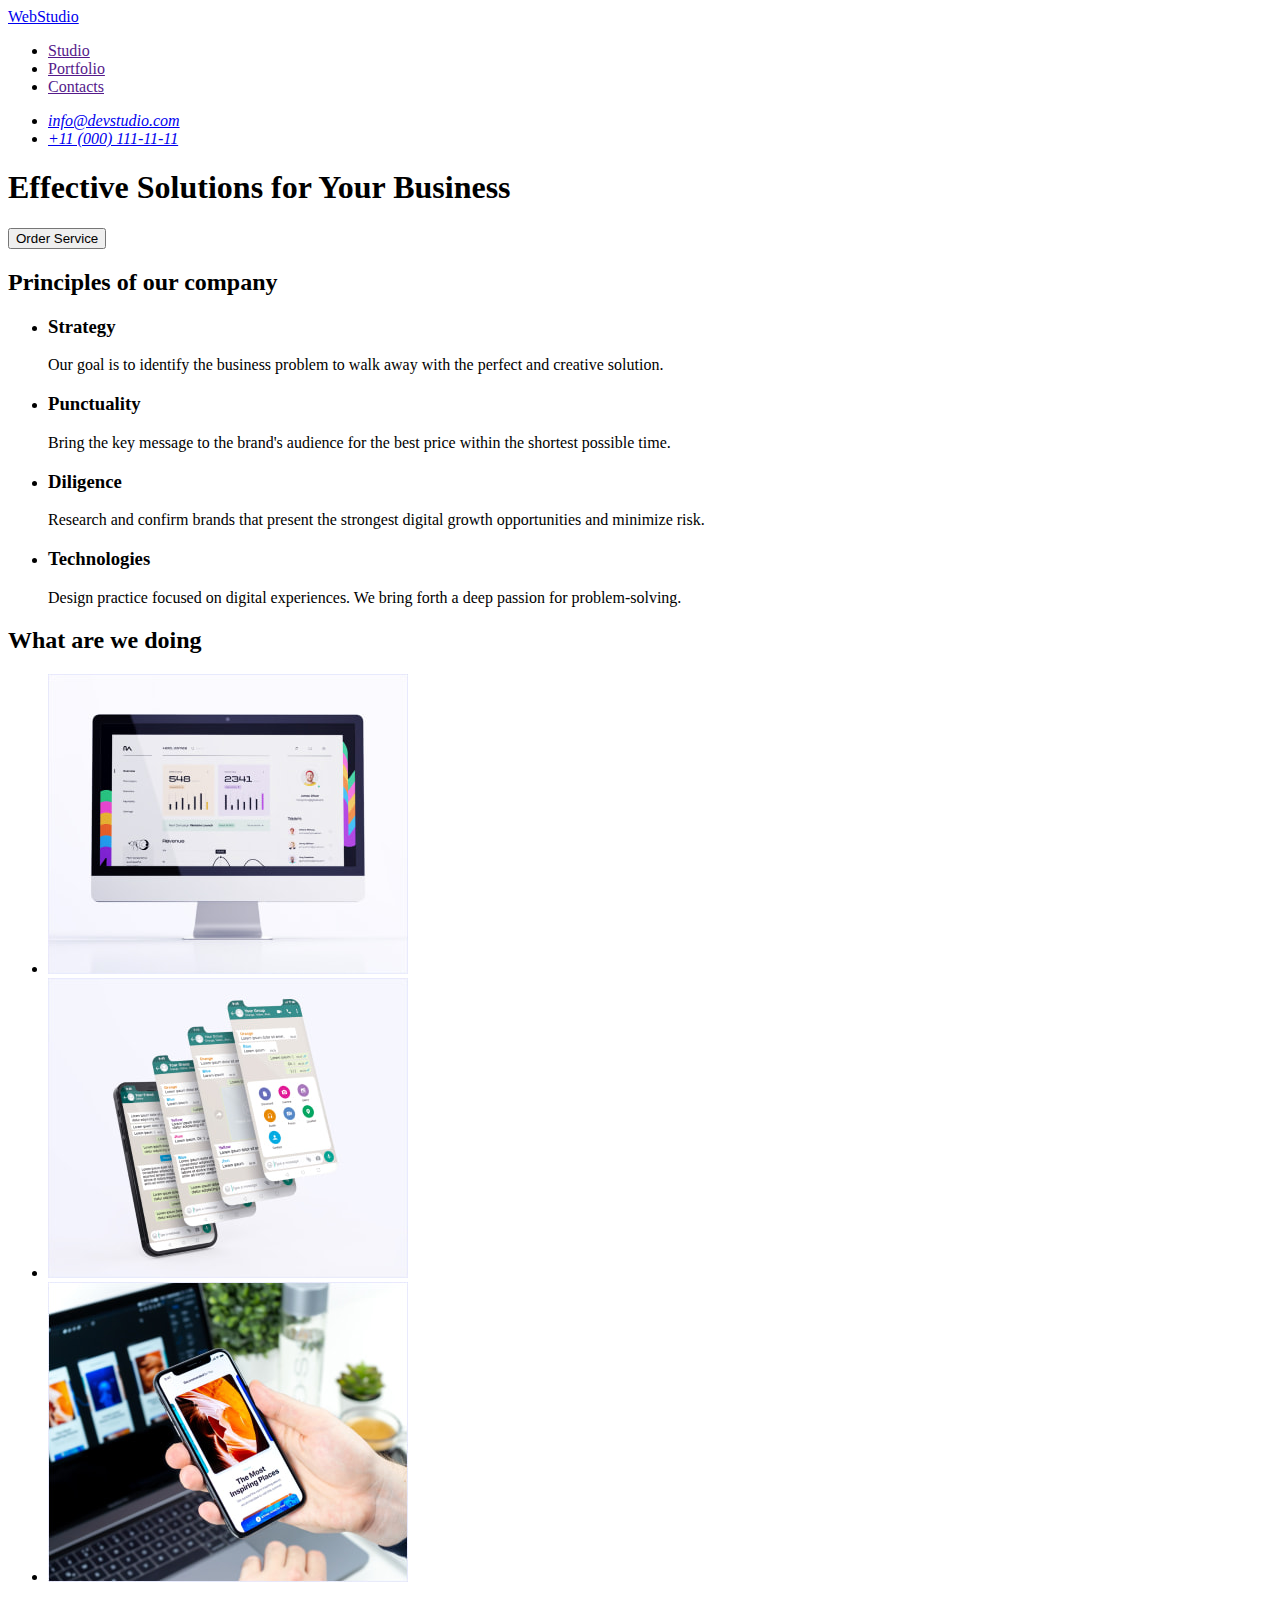
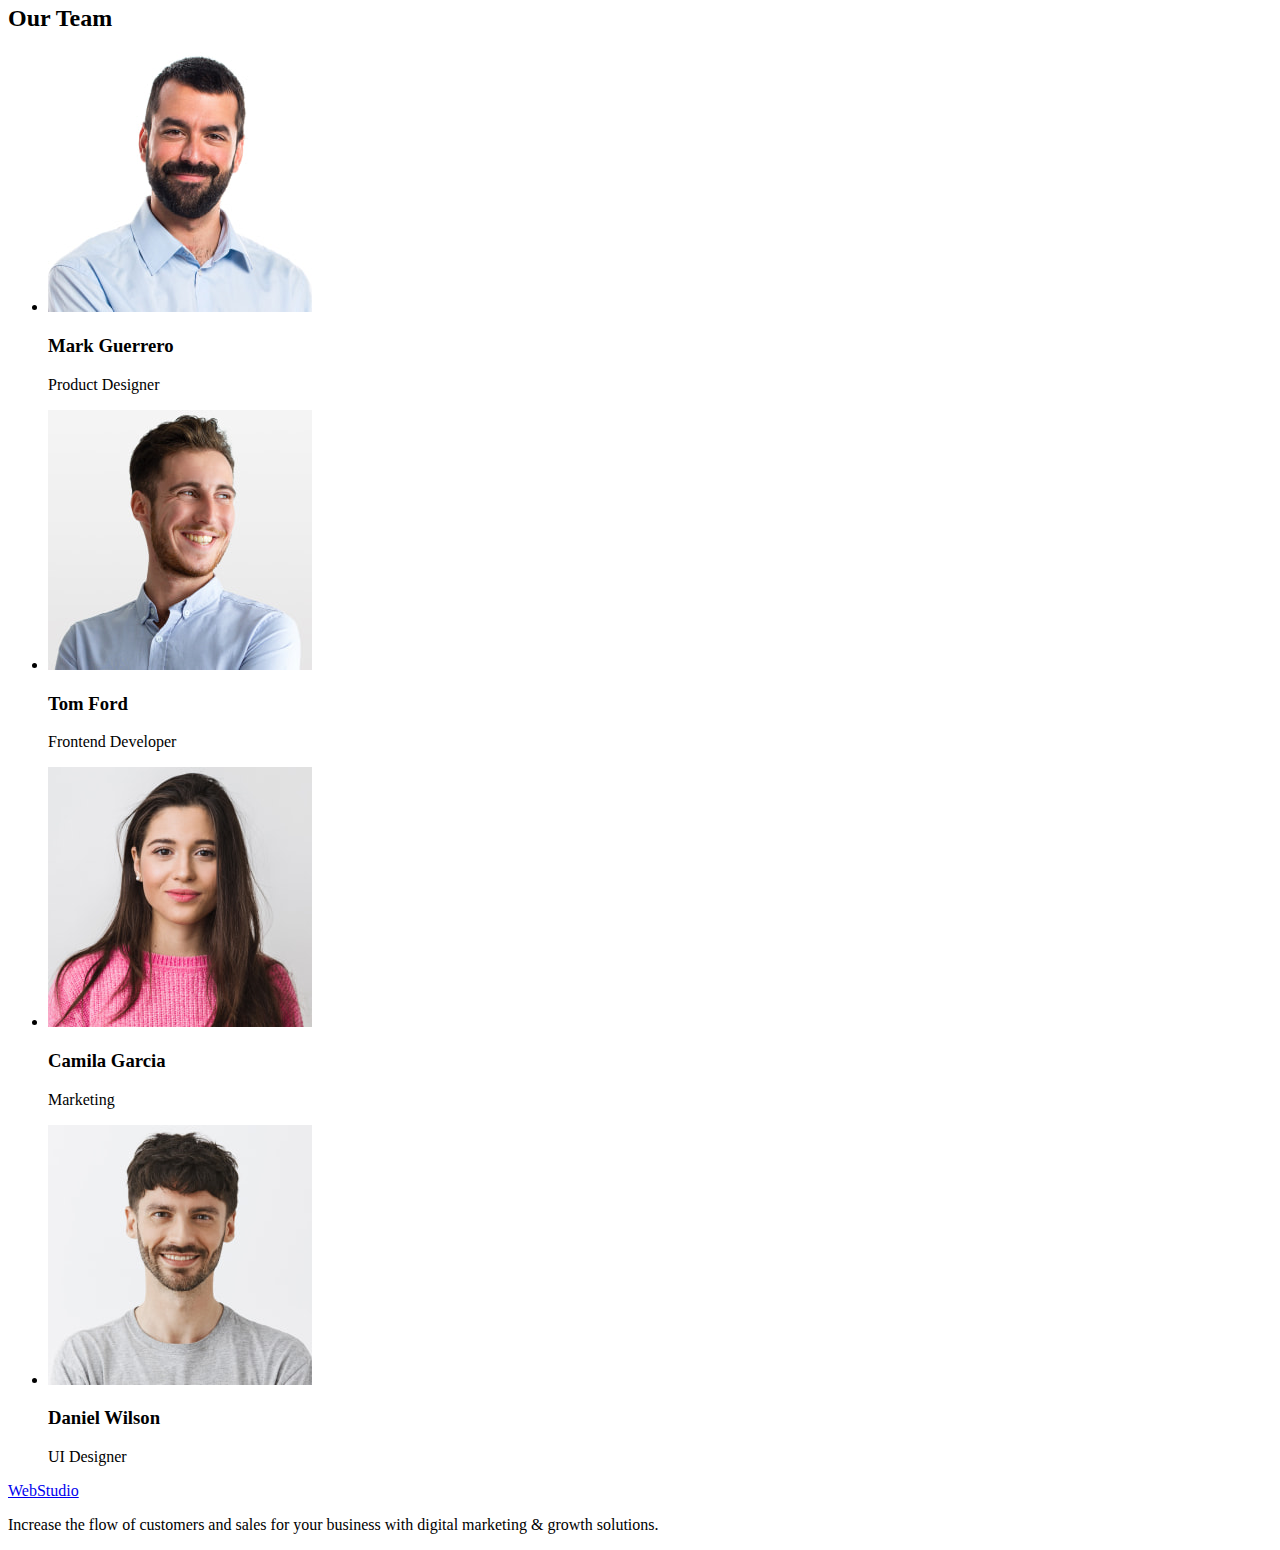
==== index.html @ 69c132b8 "Initial commit" ====
<!DOCTYPE html>
<html lang="en">
  <head>
    <meta charset="UTF-8" />
    <meta http-equiv="X-UA-Compatible" content="IE=edge" />
    <meta name="viewport" content="width=device-width, initial-scale=1.0" />
    <title>WebStudio</title>
  </head>
  <body>
    <!-- Site header -->
    <header>
      <nav>
        <a href="./index.html">WebStudio</a>

        <ul>
          <li><a href="">Studio</a></li>
          <li><a href="">Portfolio</a></li>
          <li><a href="">Contacts</a></li>
        </ul>
      </nav>
      <address>
        <ul>
          <li><a href="mailto:info@devstudio.com">info@devstudio.com</a></li>
          <li><a href="tel:+110001111111">+11 (000) 111-11-11</a></li>
        </ul>
      </address>
    </header>
    <main>
      <!-- Hero -->
      <section>
        <h1>Effective Solutions for Your Business</h1>
        <button type="button">Order Service</button>
      </section>
      <!-- Principles -->
      <section>
        <h2>Principles of our company</h2>

        <ul>
          <li>
            <h3>Strategy</h3>
            <p>
              Our goal is to identify the business problem to walk away with the
              perfect and creative solution.
            </p>
          </li>
          <li>
            <h3>Punctuality</h3>
            <p>
              Bring the key message to the brand's audience for the best price
              within the shortest possible time.
            </p>
          </li>
          <li>
            <h3>Diligence</h3>
            <p>
              Research and confirm brands that present the strongest digital
              growth opportunities and minimize risk.
            </p>
          </li>
          <li>
            <h3>Technologies</h3>
            <p>
              Design practice focused on digital experiences. We bring forth a
              deep passion for problem-solving.
            </p>
          </li>
        </ul>
      </section>
      <!-- Services -->
      <section>
        <h2>What are we doing</h2>
        <ul>
          <li>
            <img
              src="./images/services/img-1.jpg"
              alt="Computer monitor"
              width="360"
            />
          </li>
          <li>
            <img
              src="./images/services/img-2.jpg"
              alt="Phone and phone interface set"
              width="360"
            />
          </li>
          <li>
            <img
              src="./images/services/img-3.jpg"
              alt="Hands holding a phone on the background of a laptop"
              width="360"
            />
          </li>
        </ul>
      </section>
      <!-- Team -->
      <section>
        <h2>Our Team</h2>
        <ul>
          <li>
            <img
              src="./images/team/img-1.jpg"
              alt="Team member Mark Guerrero"
              width="264"
            />
            <h3>Mark Guerrero</h3>
            <p>Product Designer</p>
          </li>
          <li>
            <img
              src="./images/team/img-2.jpg"
              alt="Team member Tom Ford"
              width="264"
            />
            <h3>Tom Ford</h3>
            <p>Frontend Developer</p>
          </li>
          <li>
            <img
              src="./images/team/img-3.jpg"
              alt="Team member Camila Garcia"
              width="264"
            />
            <h3>Camila Garcia</h3>
            <p>Marketing</p>
          </li>
          <li>
            <img
              src="./images/team/img-4.jpg"
              alt="Team member Daniel Wilson"
              width="264"
            />
            <h3>Daniel Wilson</h3>
            <p>UI Designer</p>
          </li>
        </ul>
      </section>
    </main>
    <!-- Footer -->
    <footer>
      <a href="./index.html">WebStudio</a>
      <p>
        Increase the flow of customers and sales for your business with digital
        marketing & growth solutions.
      </p>
    </footer>
  </body>
</html>
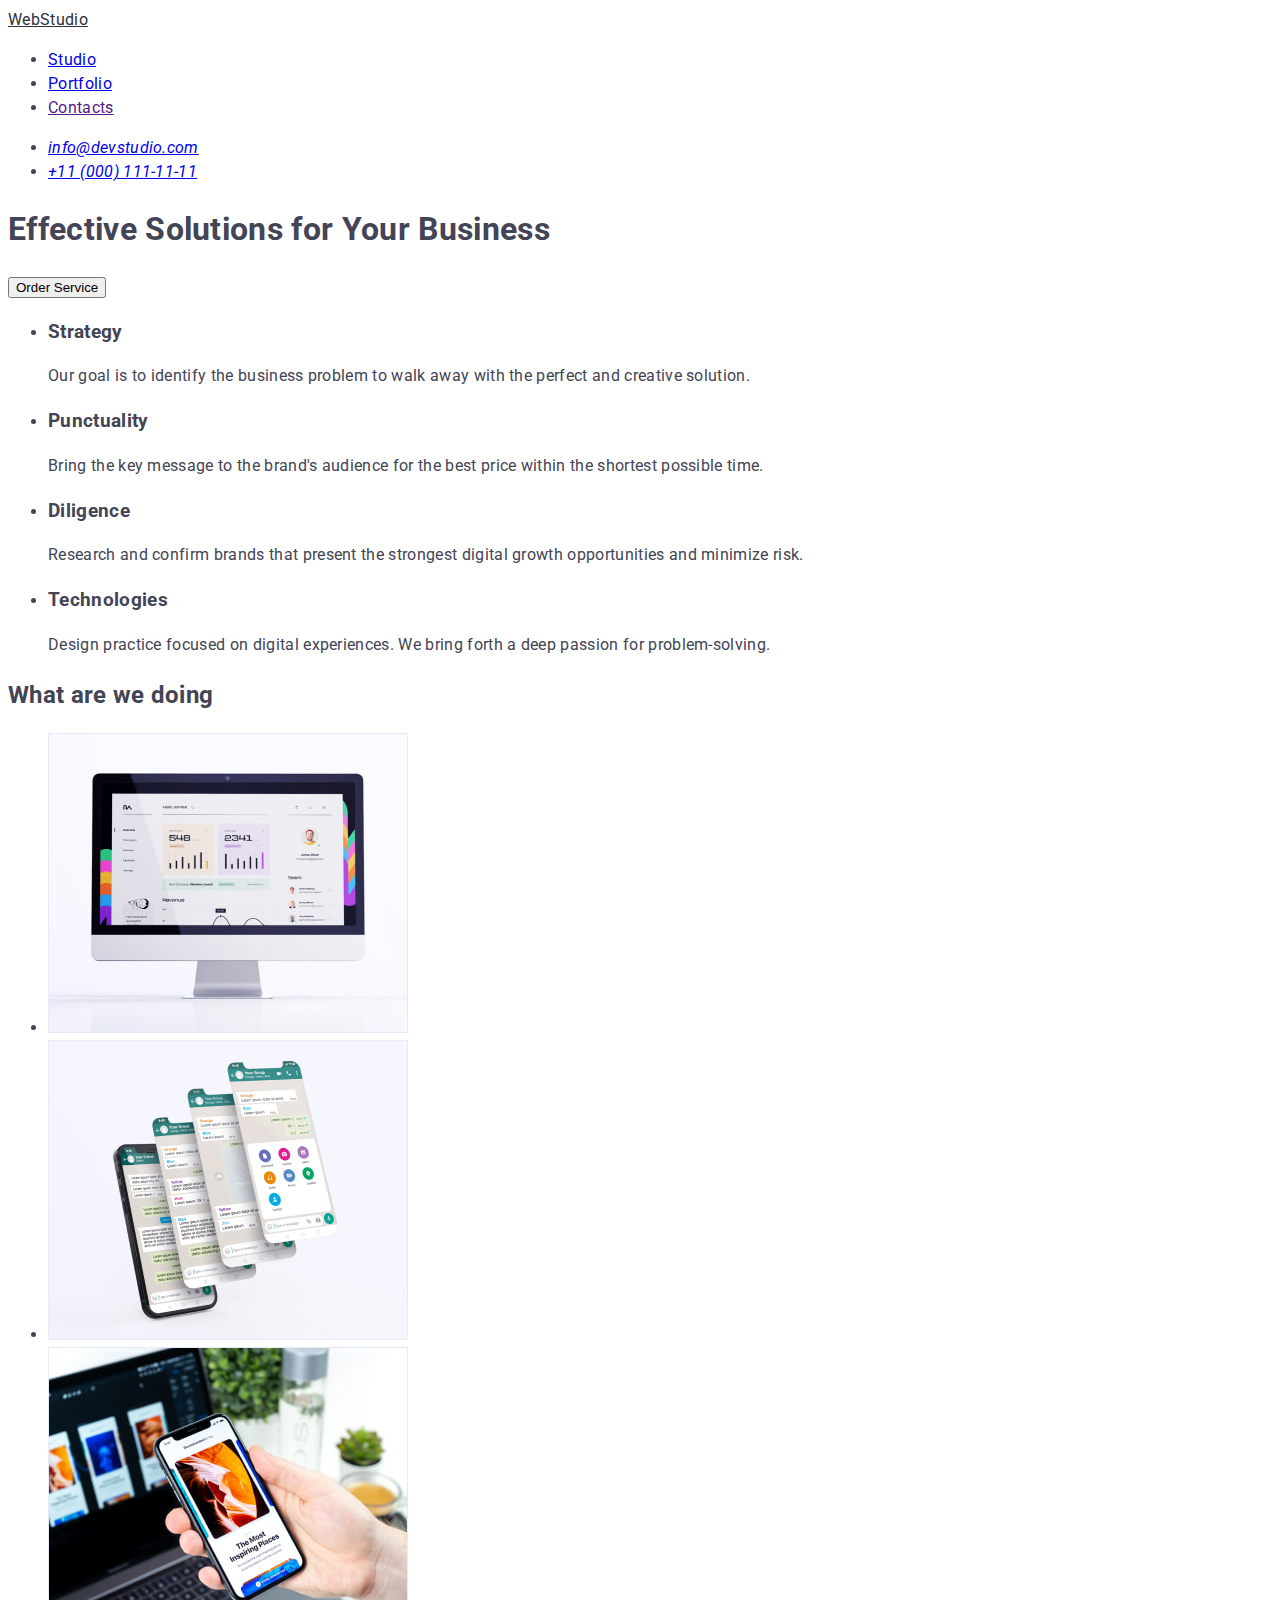
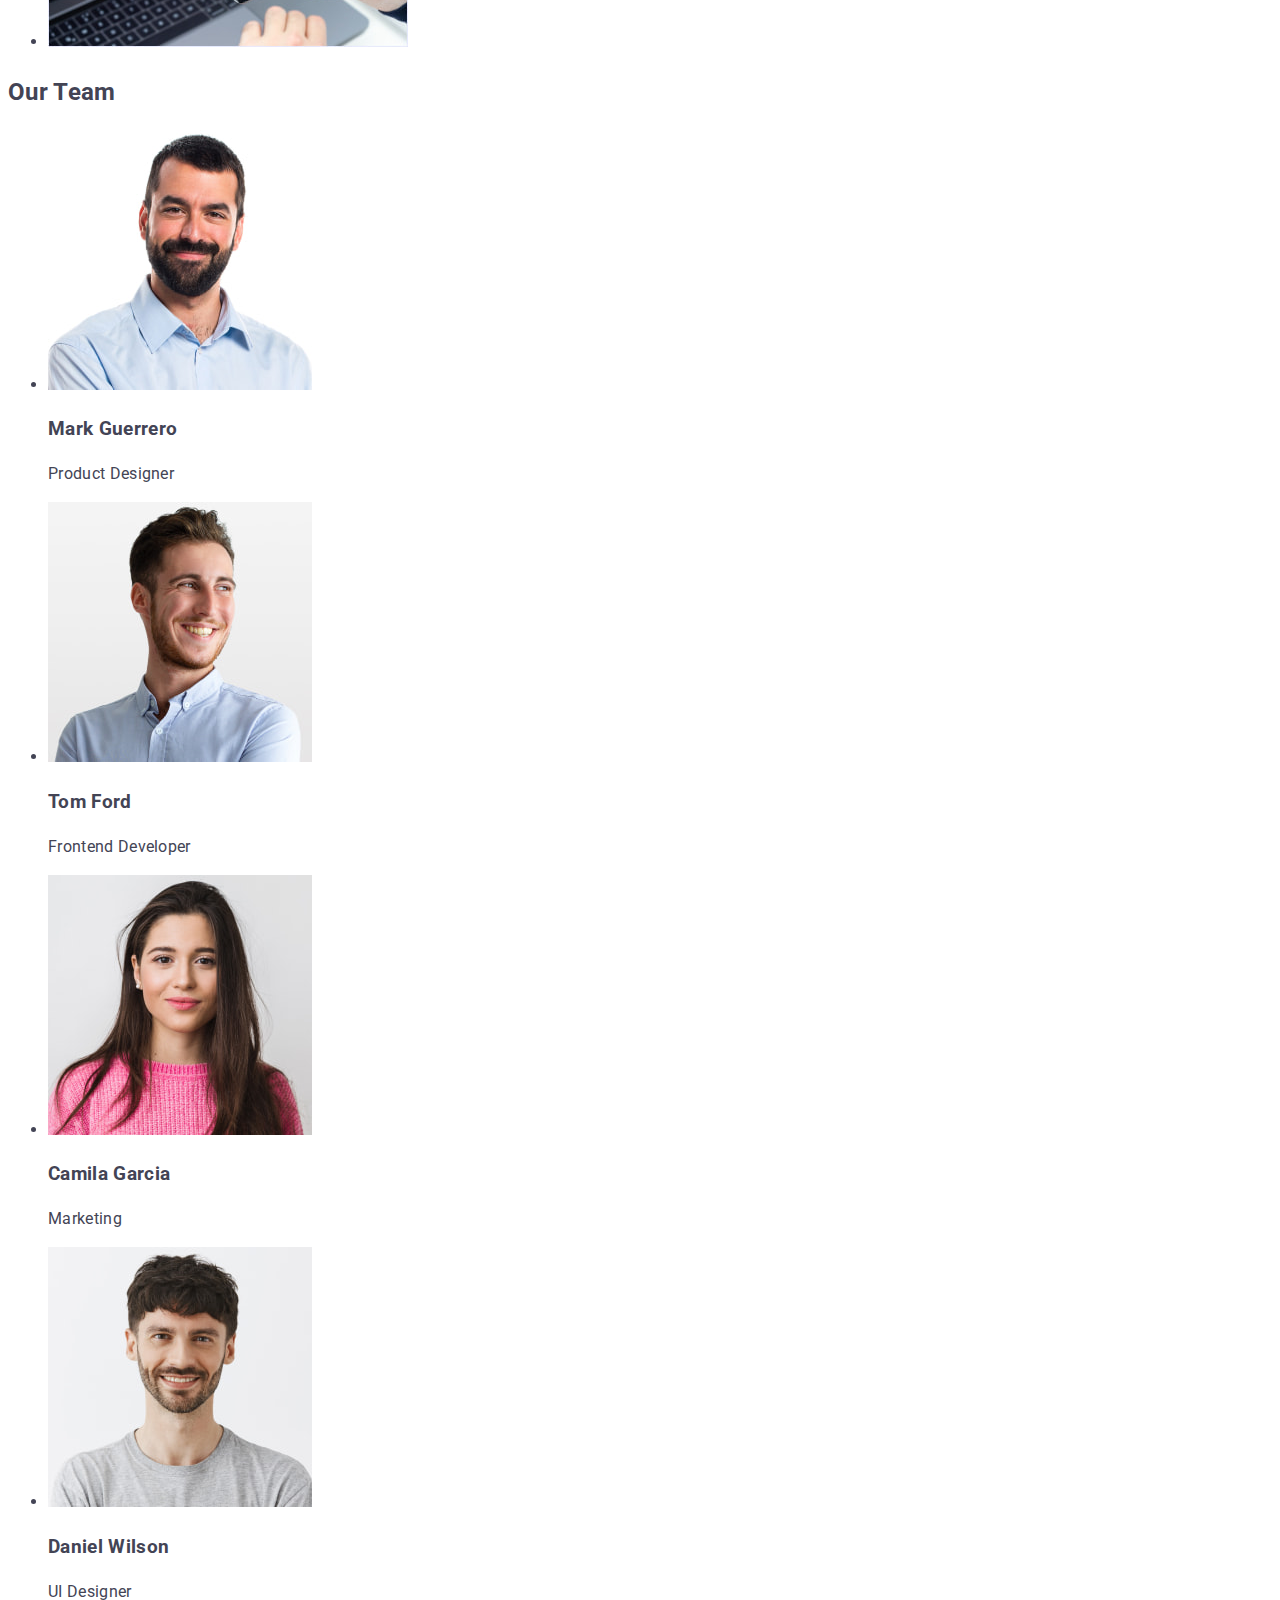
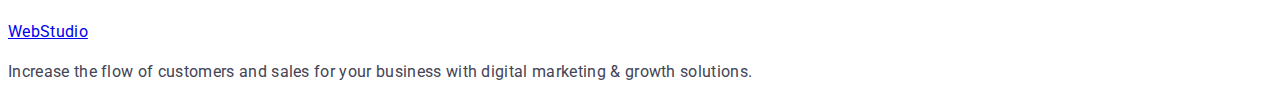
==== commit 64d3b8fa: "Update index.html" ====
--- a/index.html
+++ b/index.html
@@ -5,16 +5,21 @@
     <meta http-equiv="X-UA-Compatible" content="IE=edge" />
     <meta name="viewport" content="width=device-width, initial-scale=1.0" />
     <title>WebStudio</title>
+    <link
+      href="https://fonts.googleapis.com/css2?family=Raleway:wght@800&family=Roboto:wght@400;500;700;900&display=swap"
+      rel="stylesheet"
+    />
+    <link rel="stylesheet" href="./css/styles.css" />
   </head>
   <body>
     <!-- Site header -->
     <header>
-      <nav>
-        <a href="./index.html">WebStudio</a>
+      <nav class="site-nav">
+        <a href="./index.html" class="logo">WebStudio</a>
 
         <ul>
-          <li><a href="">Studio</a></li>
-          <li><a href="">Portfolio</a></li>
+          <li><a href="./index.html">Studio</a></li>
+          <li><a href="./portfolio.html">Portfolio</a></li>
           <li><a href="">Contacts</a></li>
         </ul>
       </nav>
@@ -33,7 +38,7 @@
       </section>
       <!-- Principles -->
       <section>
-        <h2>Principles of our company</h2>
+        <h2 hidden>Principles of our company</h2>
 
         <ul>
           <li>
--- a/css/styles.css
+++ b/css/styles.css
@@ -0,0 +1,21 @@
+:root {
+    --primary-text-color: #434455;
+    --title-text-color: #2E2F42;
+    --accent-color: #4D5AE5;
+    --primary-white-color: #FFFFFF;
+}
+
+body {
+    color: var(--primary-text-color);
+    background-color: var(--primary-white-color);
+
+    font-family: 'Roboto', sans-serif;
+    letter-spacing: 0.02em;
+    font-size: 16px;
+    line-height: 1.5;
+}
+
+.site-nav .logo {
+    color: var(--title-text-color);
+
+}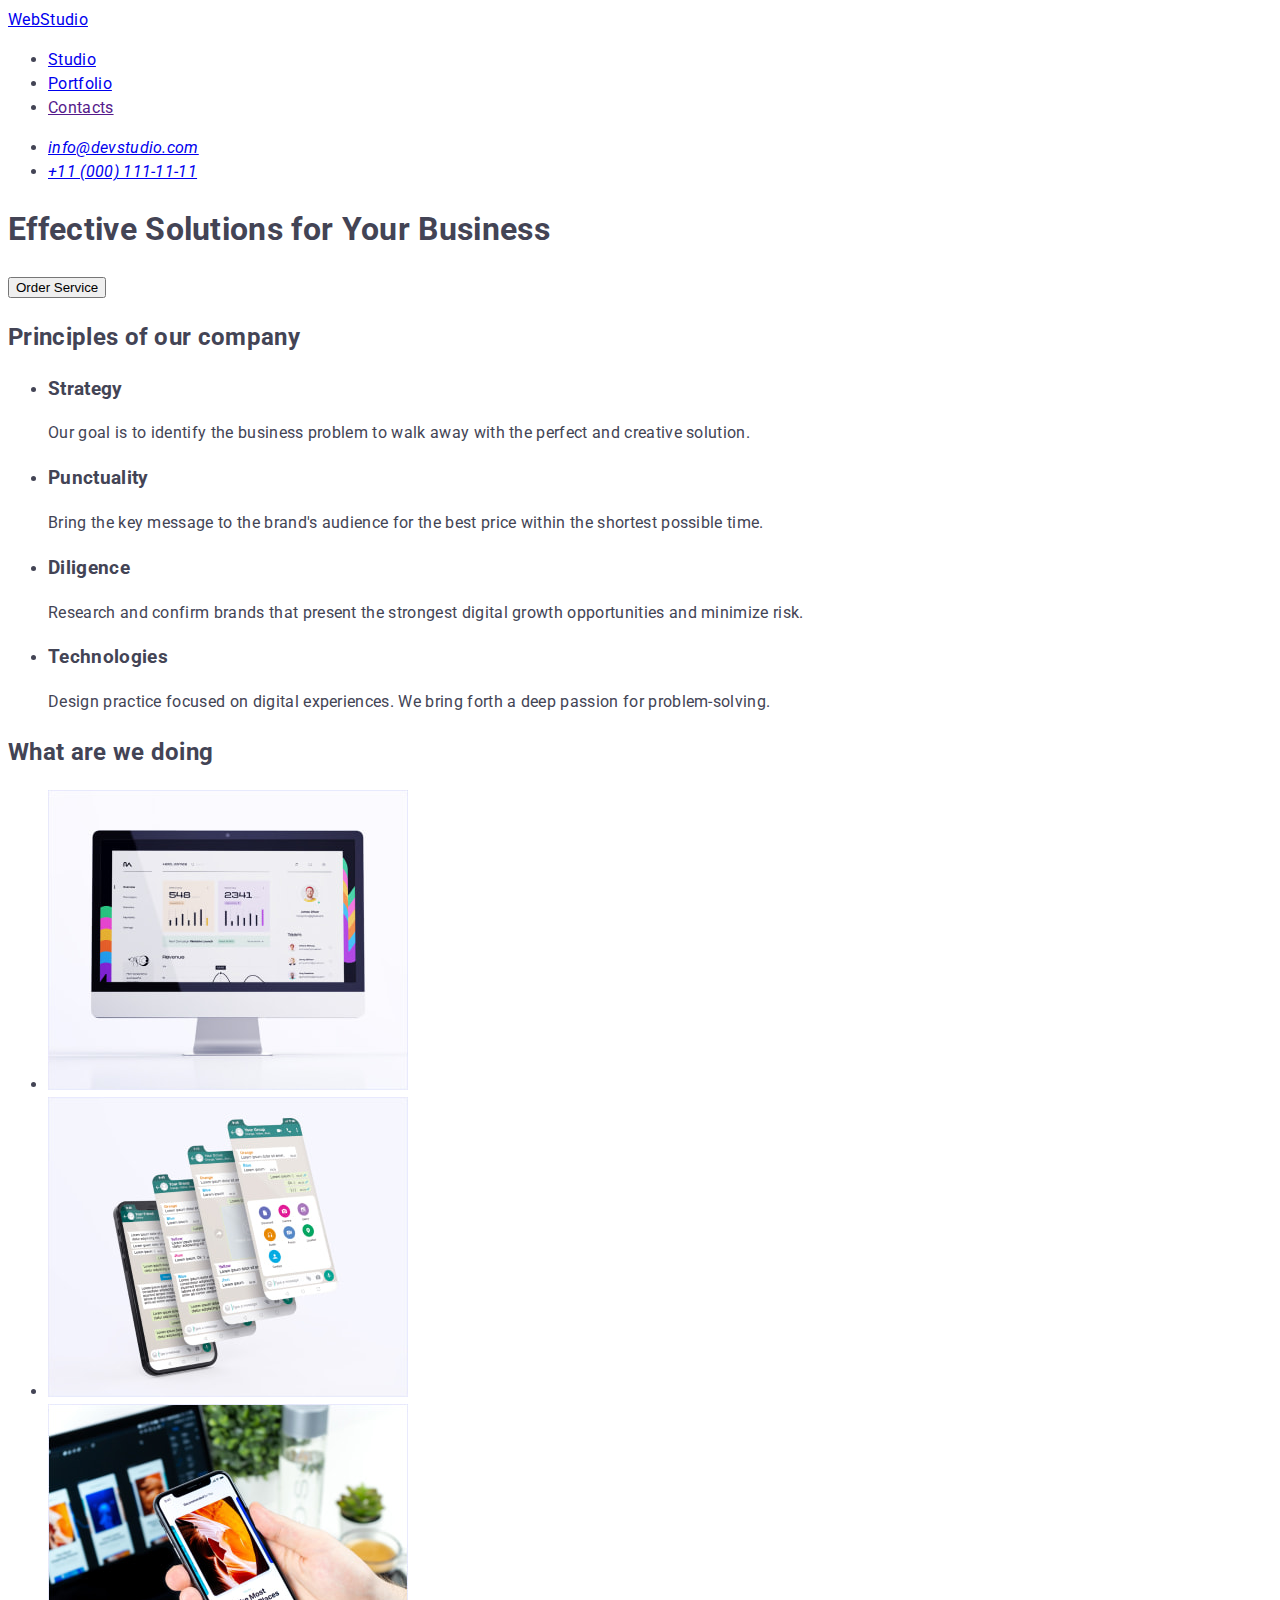
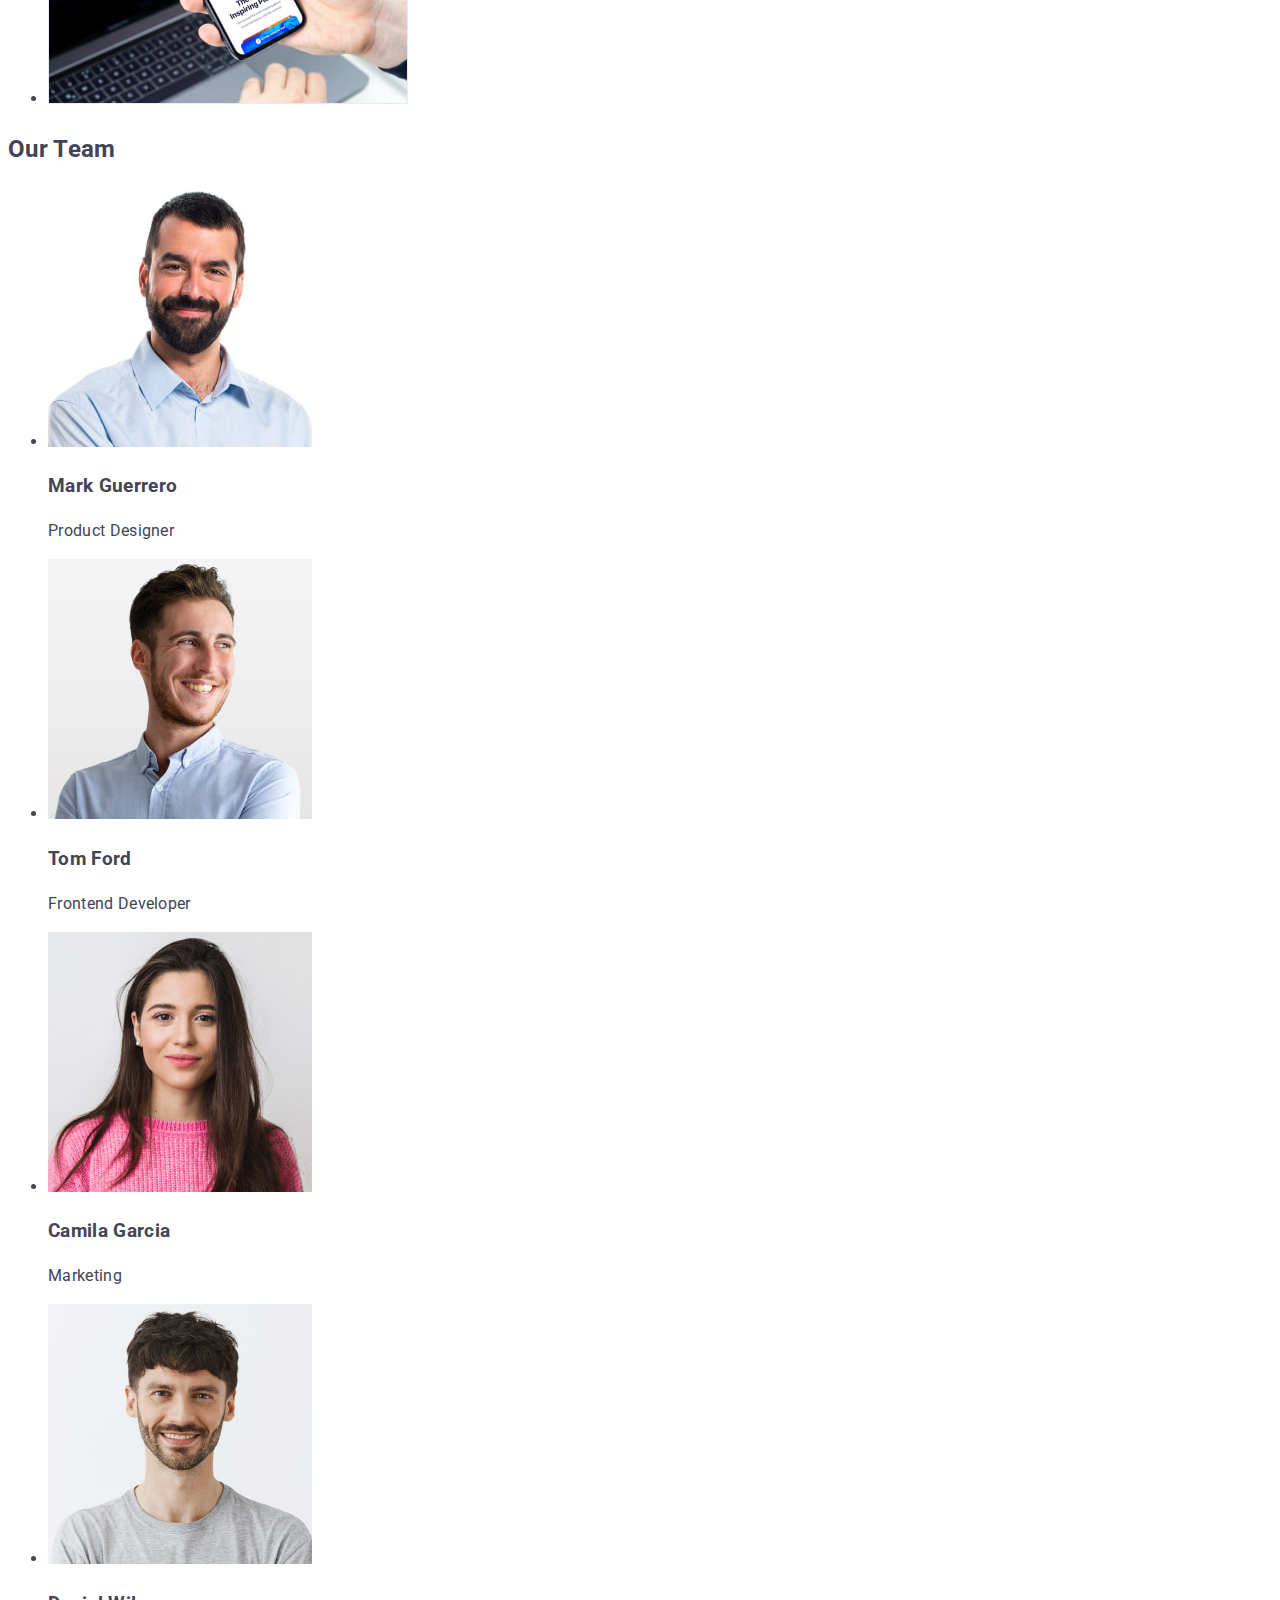
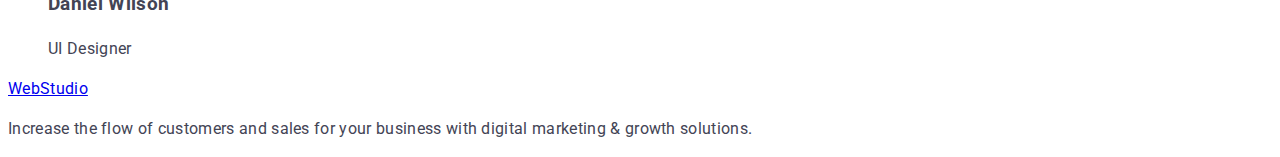
==== commit 385ddbff: "Adding css styles" ====
--- a/index.html
+++ b/index.html
@@ -5,6 +5,8 @@
     <meta http-equiv="X-UA-Compatible" content="IE=edge" />
     <meta name="viewport" content="width=device-width, initial-scale=1.0" />
     <title>WebStudio</title>
+    <link rel="preconnect" href="https://fonts.googleapis.com" />
+    <link rel="preconnect" href="https://fonts.gstatic.com" crossorigin />
     <link
       href="https://fonts.googleapis.com/css2?family=Raleway:wght@800&family=Roboto:wght@400;500;700;900&display=swap"
       rel="stylesheet"
@@ -14,56 +16,66 @@
   <body>
     <!-- Site header -->
     <header>
-      <nav class="site-nav">
-        <a href="./index.html" class="logo">WebStudio</a>
+      <nav>
+        <a href="./index.html" class="logo"
+          ><span class="logo-accent">Web</span>Studio</a
+        >
 
-        <ul>
-          <li><a href="./index.html">Studio</a></li>
-          <li><a href="./portfolio.html">Portfolio</a></li>
-          <li><a href="">Contacts</a></li>
+        <ul class="site-nav list">
+          <li><a href="./index.html" class="link">Studio</a></li>
+          <li><a href="./portfolio.html" class="link">Portfolio</a></li>
+          <li><a href="" class="link">Contacts</a></li>
         </ul>
       </nav>
       <address>
-        <ul>
-          <li><a href="mailto:info@devstudio.com">info@devstudio.com</a></li>
-          <li><a href="tel:+110001111111">+11 (000) 111-11-11</a></li>
+        <ul class="contacts list">
+          <li>
+            <a href="mailto:info@devstudio.com" class="contacts-link"
+              >info@devstudio.com</a
+            >
+          </li>
+          <li>
+            <a href="tel:+110001111111" class="contacts-link"
+              >+11 (000) 111-11-11</a
+            >
+          </li>
         </ul>
       </address>
     </header>
     <main>
       <!-- Hero -->
-      <section>
-        <h1>Effective Solutions for Your Business</h1>
-        <button type="button">Order Service</button>
+      <section class="hero">
+        <h1 class="hero-title">Effective Solutions for Your Business</h1>
+        <button type="button" class="hero-button">Order Service</button>
       </section>
       <!-- Principles -->
-      <section>
-        <h2 hidden>Principles of our company</h2>
+      <section class="section">
+        <h2 class="visually-hidden">Principles of our company</h2>
 
-        <ul>
+        <ul class="list principle-list">
           <li>
-            <h3>Strategy</h3>
+            <h3 class="title">Strategy</h3>
             <p>
               Our goal is to identify the business problem to walk away with the
               perfect and creative solution.
             </p>
           </li>
           <li>
-            <h3>Punctuality</h3>
+            <h3 class="title">Punctuality</h3>
             <p>
               Bring the key message to the brand's audience for the best price
               within the shortest possible time.
             </p>
           </li>
           <li>
-            <h3>Diligence</h3>
+            <h3 class="title">Diligence</h3>
             <p>
               Research and confirm brands that present the strongest digital
               growth opportunities and minimize risk.
             </p>
           </li>
           <li>
-            <h3>Technologies</h3>
+            <h3 class="title">Technologies</h3>
             <p>
               Design practice focused on digital experiences. We bring forth a
               deep passion for problem-solving.
@@ -72,9 +84,9 @@
         </ul>
       </section>
       <!-- Services -->
-      <section>
-        <h2>What are we doing</h2>
-        <ul>
+      <section class="section">
+        <h2 class="section-title">What are we doing</h2>
+        <ul class="list">
           <li>
             <img
               src="./images/services/img-1.jpg"
@@ -99,16 +111,16 @@
         </ul>
       </section>
       <!-- Team -->
-      <section>
-        <h2>Our Team</h2>
-        <ul>
+      <section class="section team">
+        <h2 class="section-title">Our Team</h2>
+        <ul class="list team-list">
           <li>
             <img
               src="./images/team/img-1.jpg"
               alt="Team member Mark Guerrero"
               width="264"
             />
-            <h3>Mark Guerrero</h3>
+            <h3 class="title">Mark Guerrero</h3>
             <p>Product Designer</p>
           </li>
           <li>
@@ -117,7 +129,7 @@
               alt="Team member Tom Ford"
               width="264"
             />
-            <h3>Tom Ford</h3>
+            <h3 class="title">Tom Ford</h3>
             <p>Frontend Developer</p>
           </li>
           <li>
@@ -126,7 +138,7 @@
               alt="Team member Camila Garcia"
               width="264"
             />
-            <h3>Camila Garcia</h3>
+            <h3 class="title">Camila Garcia</h3>
             <p>Marketing</p>
           </li>
           <li>
@@ -135,7 +147,7 @@
               alt="Team member Daniel Wilson"
               width="264"
             />
-            <h3>Daniel Wilson</h3>
+            <h3 class="title">Daniel Wilson</h3>
             <p>UI Designer</p>
           </li>
         </ul>
@@ -143,7 +155,9 @@
     </main>
     <!-- Footer -->
     <footer>
-      <a href="./index.html">WebStudio</a>
+      <a href="./index.html" class="footer-logo"
+        ><span class="logo-accent">Web</span>Studio</a
+      >
       <p>
         Increase the flow of customers and sales for your business with digital
         marketing & growth solutions.
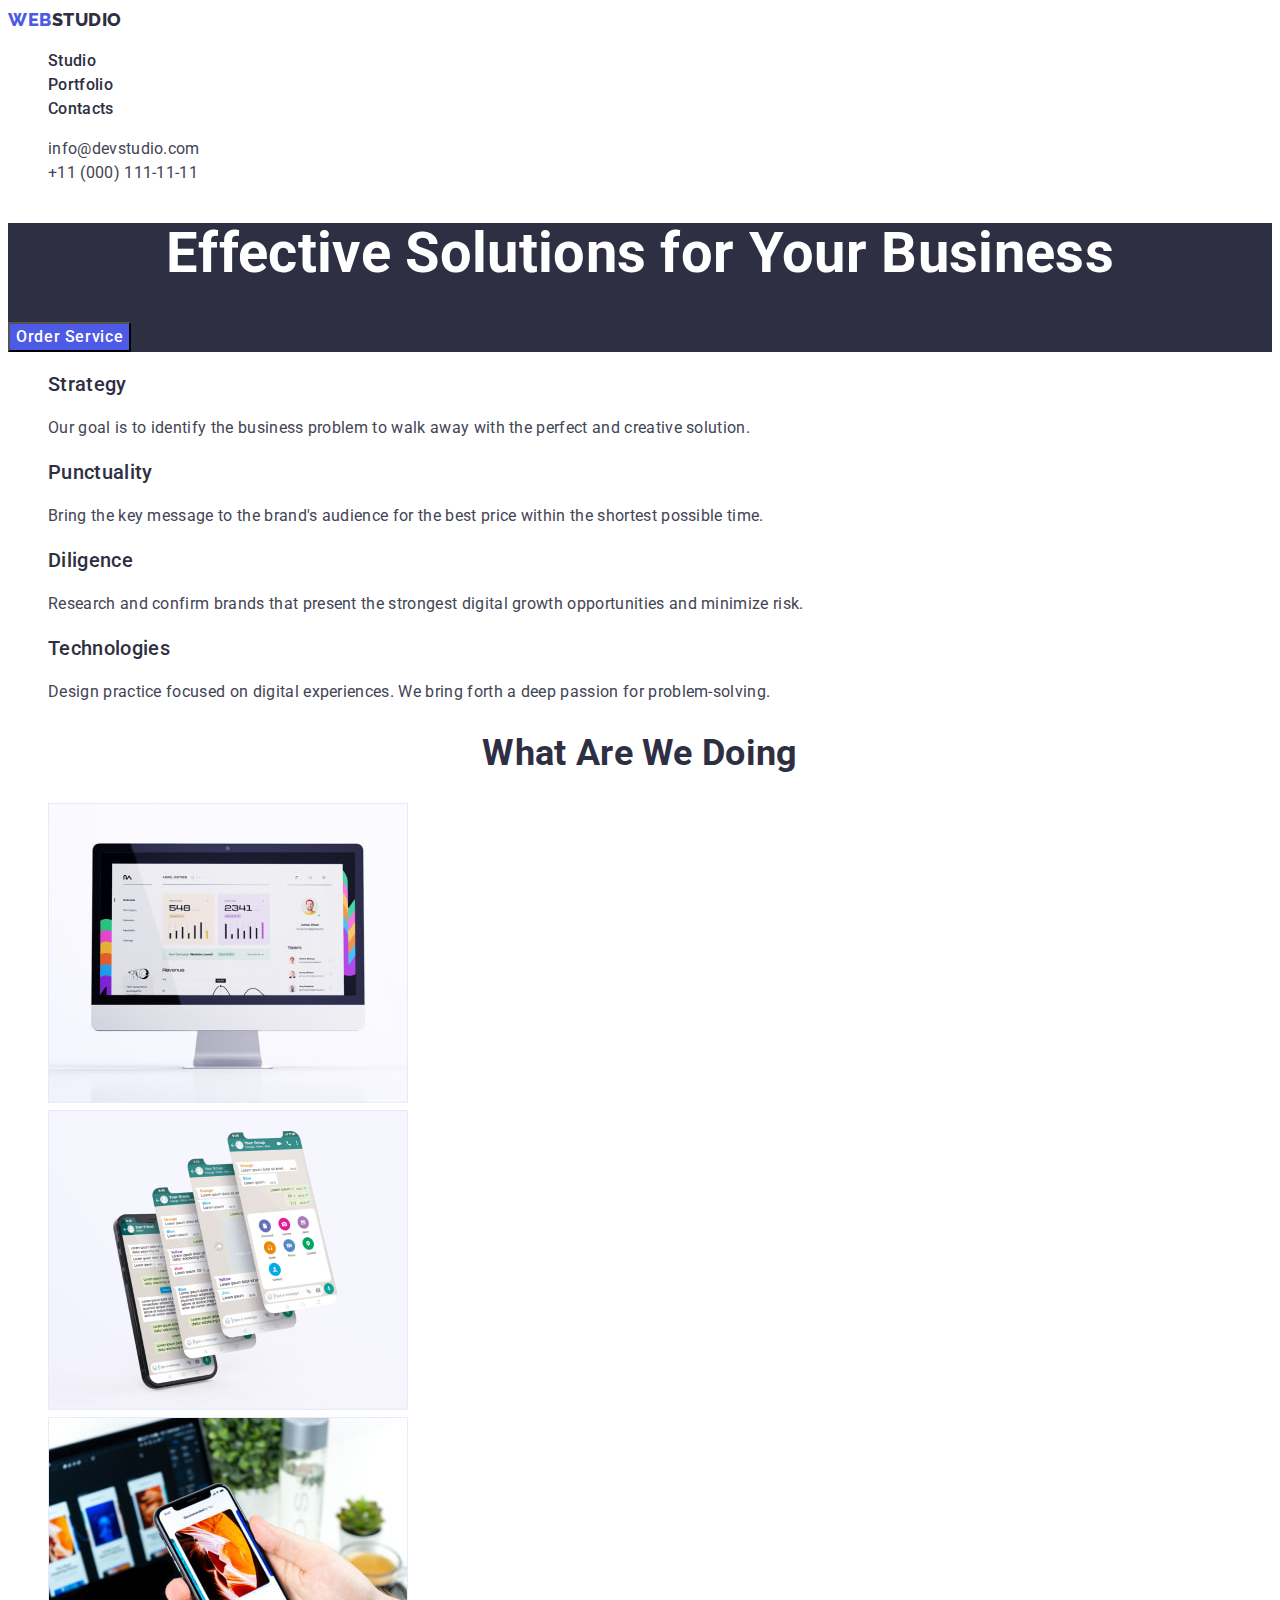
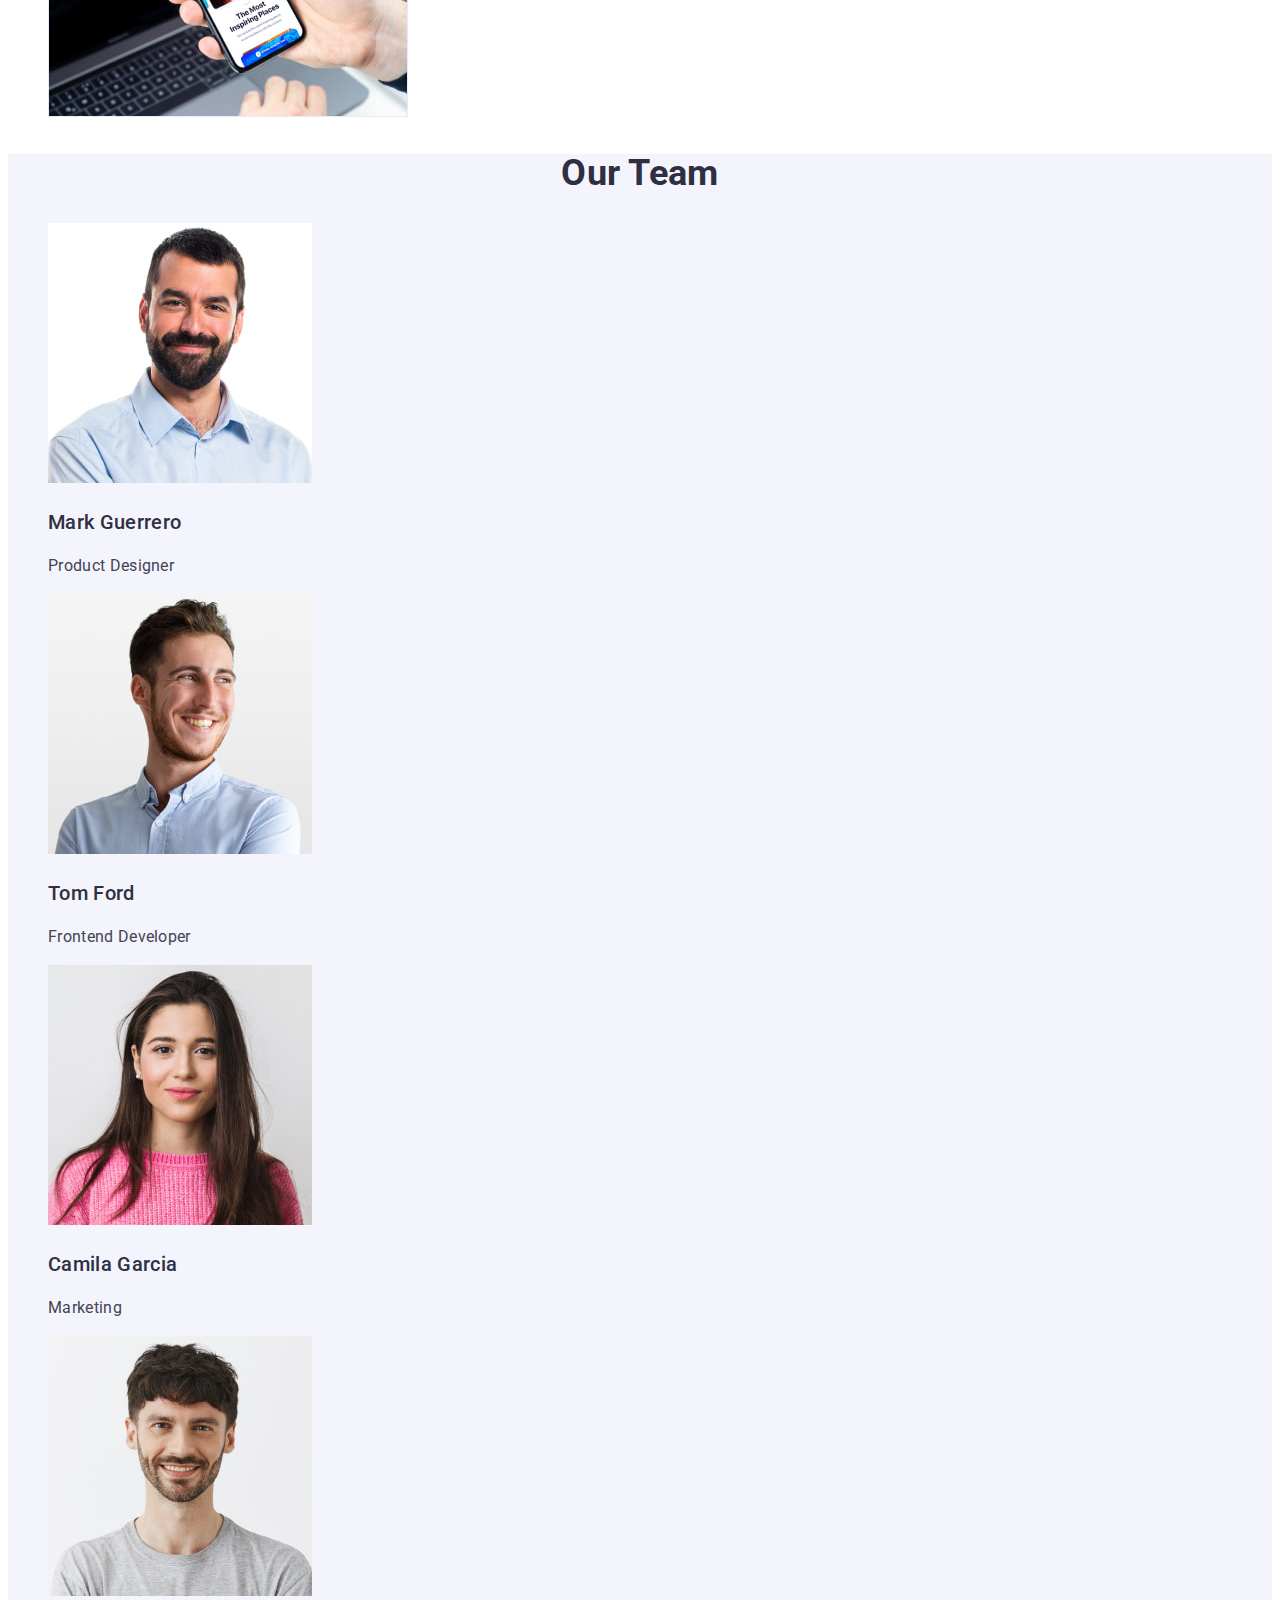
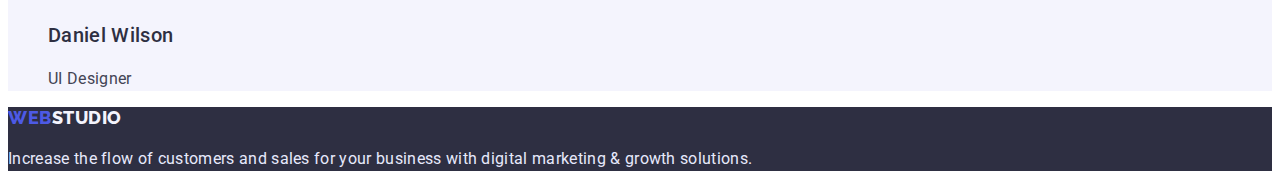
==== commit f2c26a38: "Add background for team section" ====
--- a/index.html
+++ b/index.html
@@ -114,7 +114,7 @@
       <section class="section team">
         <h2 class="section-title">Our Team</h2>
         <ul class="list team-list">
-          <li>
+          <li class="team-worker">
             <img
               src="./images/team/img-1.jpg"
               alt="Team member Mark Guerrero"
@@ -123,7 +123,7 @@
             <h3 class="title">Mark Guerrero</h3>
             <p>Product Designer</p>
           </li>
-          <li>
+          <li class="team-worker">
             <img
               src="./images/team/img-2.jpg"
               alt="Team member Tom Ford"
@@ -132,7 +132,7 @@
             <h3 class="title">Tom Ford</h3>
             <p>Frontend Developer</p>
           </li>
-          <li>
+          <li class="team-worker">
             <img
               src="./images/team/img-3.jpg"
               alt="Team member Camila Garcia"
@@ -141,7 +141,7 @@
             <h3 class="title">Camila Garcia</h3>
             <p>Marketing</p>
           </li>
-          <li>
+          <li class="team-worker">
             <img
               src="./images/team/img-4.jpg"
               alt="Team member Daniel Wilson"
--- a/css/styles.css
+++ b/css/styles.css
@@ -1,8 +1,12 @@
 :root {
     --primary-text-color: #434455;
     --title-text-color: #2E2F42;
-    --accent-color: #4D5AE5;
+    --brand-color: #4D5AE5;
+    --active-color: #404BBF;
+    --accent-color: #E7E9FC;
     --primary-white-color: #FFFFFF;
+    --light-color: #F4F4FD;
+    --dark-background-color: #2E2F42;
 }
 
 body {
@@ -15,7 +19,168 @@
     line-height: 1.5;
 }
 
-.site-nav .logo {
+.visually-hidden {
+    position: absolute;
+    top: -150%;
+    z-index: -100;
+    width: 0;
+    height: 0;
+    opacity: 0;
+    visibility: hidden;
+    user-select: none;
+    pointer-events: none;
+    cursor: none;
+    margin: 0;
+    padding: 0;
+    overflow: hidden;
+    border: none;
+    outline: none;
+    white-space: nowrap;
+}
+
+/* Logo */
+
+.logo {
     color: var(--title-text-color);
+    font-family: 'Raleway', sans-serif;
+    font-weight: 800;
+    font-size: 18px;
+    line-height: 1.3;
+    letter-spacing: 0.03em;
+    text-transform: uppercase;
+    text-decoration: none;
+}
 
+.logo-accent {
+    color: var(--brand-color);
+}
+
+/* Site Nav */
+
+.site-nav .link {
+    color: var(--title-text-color);
+    font-weight: 500;
+    text-decoration: none;
+}
+
+.site-nav .link:hover,
+.site-nav .link:focus {
+    color: var(--active-color)
+}
+
+/* Contacts */
+.contacts-link {
+    color: var(--primary-text-color);
+    font-style: normal;
+    text-decoration: none;
+}
+
+.contacts-link:hover,
+.contacts-link:focus {
+    color: var(--active-color);
+}
+
+.list {
+    list-style: none;
+}
+
+/* Hero */
+
+.hero {
+    background-color: var(--dark-background-color);
+}
+
+.hero-title {
+    color: var(--primary-white-color);
+    font-weight: 700;
+    font-size: 56px;
+    line-height: 1.1;
+    text-align: center;
+}
+
+.hero-button {
+    background-color: var(--brand-color);
+    color: var(--primary-white-color);
+    font-family: 'Roboto', sans-serif;
+    font-weight: 500;
+    font-size: 16px;
+    line-height: 1.5;
+    letter-spacing: 0.04em;
+    cursor: pointer;
+}
+
+
+.hero-button:hover,
+.hero-button:focus {
+    background-color: var(--active-color);
+}
+
+
+
+/* Section */
+
+.section-title {
+    color: var(--title-text-color);
+    font-weight: 700;
+    font-size: 36px;
+    line-height: 1.1;
+    text-align: center;
+    text-transform: capitalize;
+}
+
+.principle-list .title,
+.team-list .title,
+.works-list .title {
+    color: var(--title-text-color);
+    font-weight: 500;
+    font-size: 20px;
+    line-height: 1.2;
+}
+
+.team {
+    background-color: var(--light-color);
+}
+
+.filters-button {
+    background-color: var(--light-color);
+    color: var(--brand-color);
+    font-family: 'Roboto', sans-serif;
+    font-weight: 500;
+    font-size: 16px;
+    line-height: 1.5;
+    letter-spacing: 0.04em;
+    cursor: pointer;
+}
+
+.filters-button:hover,
+.filters-button:focus {
+    background-color: var(--active-color);
+    color: var(--primary-white-color);
+}
+
+.works-list .work {
+    text-decoration: none;
+}
+
+.work-description {
+    color: var(--primary-text-color);
+}
+
+
+/* Footer */
+
+footer {
+    background-color: var(--dark-background-color);
+    color: var(--accent-color);
+}
+
+.footer-logo {
+    color: var(--light-color);
+    font-family: 'Raleway', sans-serif;
+    font-weight: 800;
+    font-size: 18px;
+    line-height: 1.2;
+    letter-spacing: 0.03em;
+    text-transform: uppercase;
+    text-decoration: none;
 }